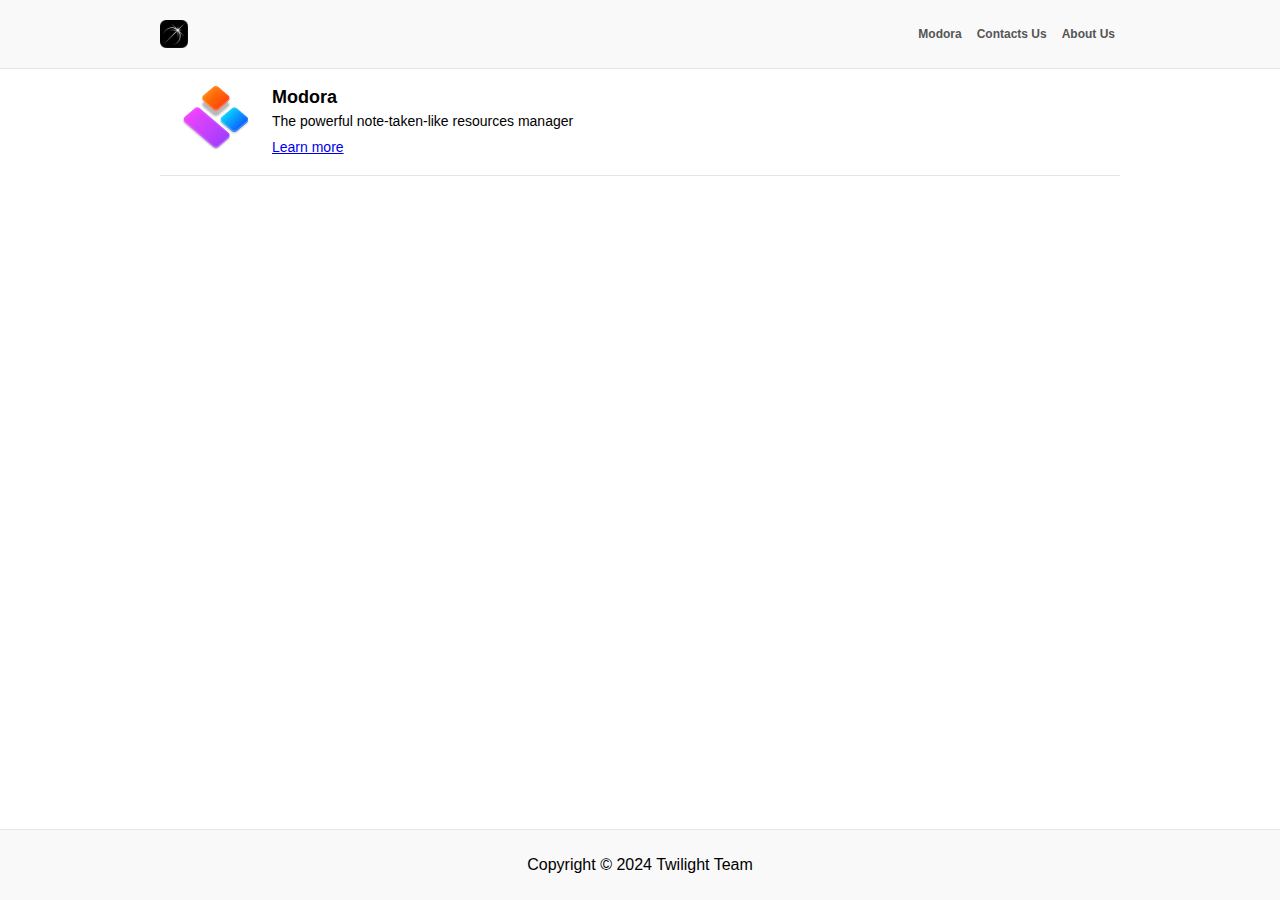
==== index.html @ e063c9ce "Version 1.0" ====
<!DOCTYPE html>
<html lang="en">

<head>
    <meta charset="UTF-8">
    <meta name="viewport" content="width=device-width, initial-scale=1.0">
    <title>Twilight</title>
    
    <title>Modora</title>
    <link rel="icon" type="image/png" sizes="16x16" href="/public/images/twilight-icon-16.png" />
    <link rel="icon" type="image/png" sizes="32x32" href="/public/images/twilight-icon-16.png" />
    <link rel="apple-touch-icon" href="/public/images/twilight-icon-512.png" />
    <link rel="stylesheet" href="/styles/main.css" />
    <style>
        .product-introduction-container {
            display: flex;
            align-items: center;
            justify-content: center;
            box-sizing: border-box;
            width: 100%;
            padding: 10px 20px 20px 20px;
        }
    </style>
</head>

<body>
    <div class="header">
        <div class="header-container">
            <a class="logo-link"  href="/index.html">
                <img class="logo" src="/public/images/twilight-icon-512.png" />
            </a>
            <div class="spacer"></div>
            <a class="link" href="/modora/">Modora</a>
            <a class="link" href="/contacts.html">Contacts Us</a>
            <a class="link" href="/about.html">About Us</a>
        </div>
    </div>

    <div class="divider"></div>

    <div class="container">
        <div class="product-introduction-container">
            <img height="72" src="/public/images/modora-web-icon.png">
            <div style="display: flex; flex-direction: column; gap: 5px; margin-left: 20px; margin-top: 8px;">
                <p style="font-size: 18px; font-weight: bold; margin: 0px;">Modora</p>
                <p style="font-size: 14px; margin: 0px">The powerful note-taken-like resources manager</p>
                <div class="spacer"></div>
                <a style="font-size: 14px;" href="/modora/">Learn more</a>
            </div>
            <div class="spacer"></div>
        </div>
        <div class="divider"> </div>
    </div>

    <div class="spacer"></div>

    <div class="divider"></div>
    <div class="footer">
        <div class="footer-container">
            <div class="spacer"></div>
            <p>Copyright © 2024 Twilight Team</p>
            <div class="spacer"></div>
        </div>
    </div>
</body>
</html>
---- styles/main.css ----
body {
    margin: 0;
    display: flex; 
    flex-direction: column;
    align-items: center;
    justify-content: center;
    min-height: 100vh;
    background-color: white;
    font-family: Verdana, Geneva, Tahoma, sans-serif;
}

.spacer {
    flex: 1;
}

.divider {
    height: 1px;
    width: 100%;
    background-color: rgb(229, 229, 229);
}

.container {
    display: flex;
    flex-direction: column;
    align-items: center;
    justify-content: center;
    max-width: 1000px;
    min-width: 300px;
    width: 100%;
    box-sizing: border-box;
    padding: 0px 20px;
}

.header {
    display: flex;
    align-items: center;
    justify-content: center;
    width: 100%;
    background-color: rgb(249, 249, 249);
}

.header-container {
    display: flex;
    align-items: center;
    justify-content: center;
    box-sizing: border-box;
    max-width: 1000px;
    min-width: 300px;
    width: 100%;
    width: 100%;
    padding: 20px 20px;
    gap: 5px;
}

.header-container .logo-link {
    display: flex;
    flex-direction: row;
    margin: 0px;
    padding: 0px;
    font-size: 12px;
    font-weight: bold;
    text-decoration: none;
    color: #555;
}

.header-container .logo-link .logo {
    width: 28px;
}

.header-container .link {
    font-size: 12px;
    font-weight: bold;
    color: #555;
    text-decoration: none;
    padding: 5px;
    flex: 0 0 auto;
}


.navigation {
    display: flex;
    align-items: center;
    justify-content: center;
    width: 100%;
    background-color: white;
}

.navigation-container {
    display: flex;
    align-items: center;
    justify-content: center;
    box-sizing: border-box;
    max-width: 1000px;
    min-width: 300px;
    width: 100%;
    width: 100%;
    padding: 10px 20px;
    gap: 5px;
}

.navigation-container .logo-link {
    display: flex;
    flex-direction: row;
    margin: 0px;
    padding: 0px;
    font-size: 12px;
    font-weight: bold;
    text-decoration: none;
    color: #555;
}

.navigation-container .logo-link .logo {
    width: 28px;
}

.navigation-container .link {
    font-size: 12px;
    font-weight: bold;
    color: #555;
    text-decoration: none;
    padding: 5px;
    flex: 0 0 auto;
}

.footer {
    display: flex;
    align-items: center;
    justify-content: center;
    width: 100%;
    background-color: rgb(249, 249, 249);
}

.footer-container {
    display: flex;
    padding: 10px;
    max-width: 1000px;
    min-width: 300px;
    width: 100%;
    align-items: center;
    justify-content: center;
    width: 100%;
}
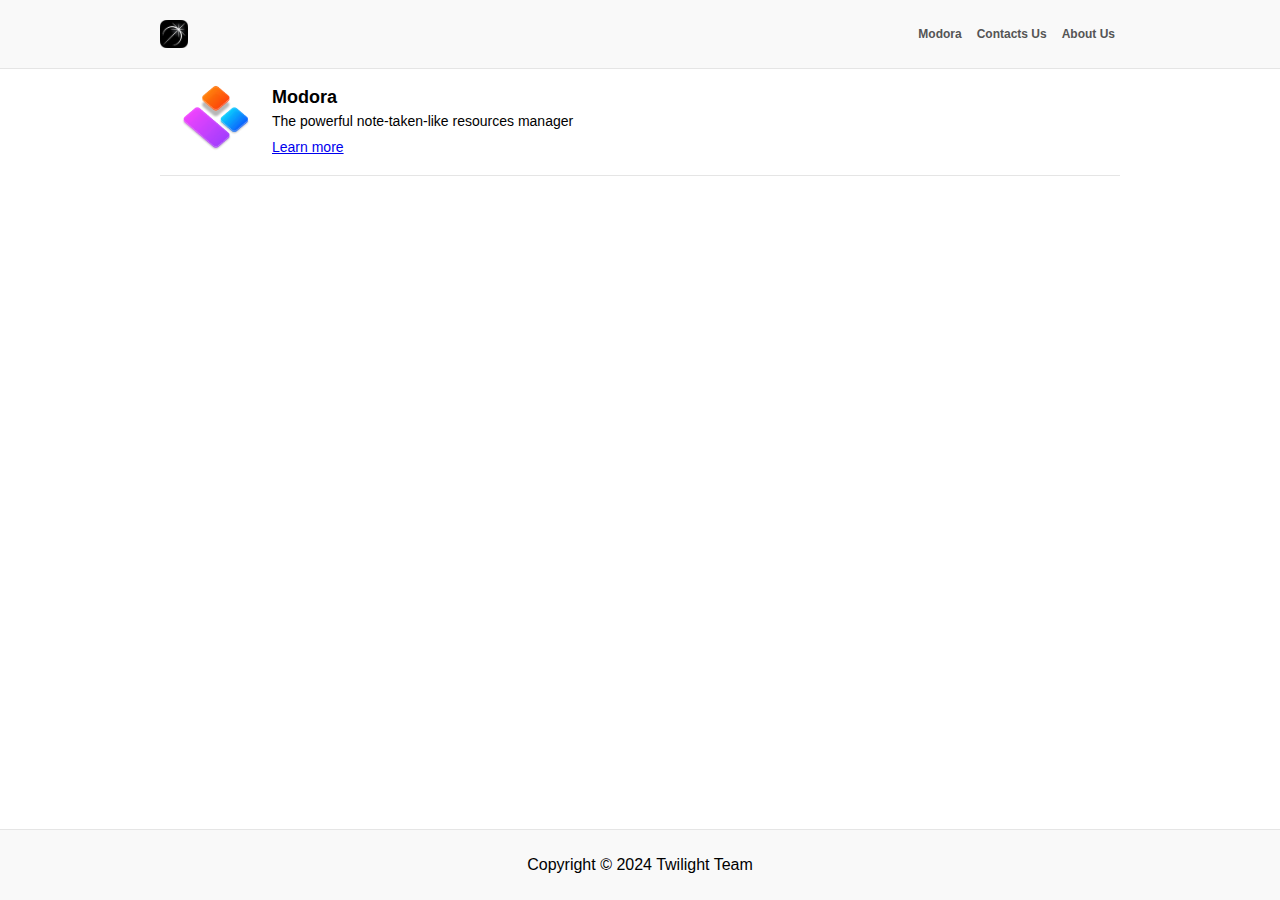
==== commit ccbac010: "change image to use" ====
--- a/index.html
+++ b/index.html
@@ -5,12 +5,10 @@
     <meta charset="UTF-8">
     <meta name="viewport" content="width=device-width, initial-scale=1.0">
     <title>Twilight</title>
-    
-    <title>Modora</title>
-    <link rel="icon" type="image/png" sizes="16x16" href="/public/images/twilight-icon-16.png" />
-    <link rel="icon" type="image/png" sizes="32x32" href="/public/images/twilight-icon-16.png" />
-    <link rel="apple-touch-icon" href="/public/images/twilight-icon-512.png" />
-    <link rel="stylesheet" href="/styles/main.css" />
+    <link rel="icon" type="image/png" sizes="16x16" href="public/images/twilight-icon-16.png" />
+    <link rel="icon" type="image/png" sizes="32x32" href="public/images/twilight-icon-16.png" />
+    <link rel="apple-touch-icon" href="public/images/twilight-icon-512.png" />
+    <link rel="stylesheet" href="styles/main.css" />
     <style>
         .product-introduction-container {
             display: flex;
@@ -26,13 +24,13 @@
 <body>
     <div class="header">
         <div class="header-container">
-            <a class="logo-link"  href="/index.html">
-                <img class="logo" src="/public/images/twilight-icon-512.png" />
+            <a class="logo-link"  href="index.html">
+                <img class="logo" src="public/images/twilight-icon-64.png" />
             </a>
             <div class="spacer"></div>
-            <a class="link" href="/modora/">Modora</a>
-            <a class="link" href="/contacts.html">Contacts Us</a>
-            <a class="link" href="/about.html">About Us</a>
+            <a class="link" href="modora/index.html">Modora</a>
+            <a class="link" href="contacts.html">Contacts Us</a>
+            <a class="link" href="about.html">About Us</a>
         </div>
     </div>
 
@@ -40,12 +38,12 @@
 
     <div class="container">
         <div class="product-introduction-container">
-            <img height="72" src="/public/images/modora-web-icon.png">
+            <img height="72" src="public/images/modora-web-icon.png">
             <div style="display: flex; flex-direction: column; gap: 5px; margin-left: 20px; margin-top: 8px;">
                 <p style="font-size: 18px; font-weight: bold; margin: 0px;">Modora</p>
                 <p style="font-size: 14px; margin: 0px">The powerful note-taken-like resources manager</p>
                 <div class="spacer"></div>
-                <a style="font-size: 14px;" href="/modora/">Learn more</a>
+                <a style="font-size: 14px;" href="modora/">Learn more</a>
             </div>
             <div class="spacer"></div>
         </div>
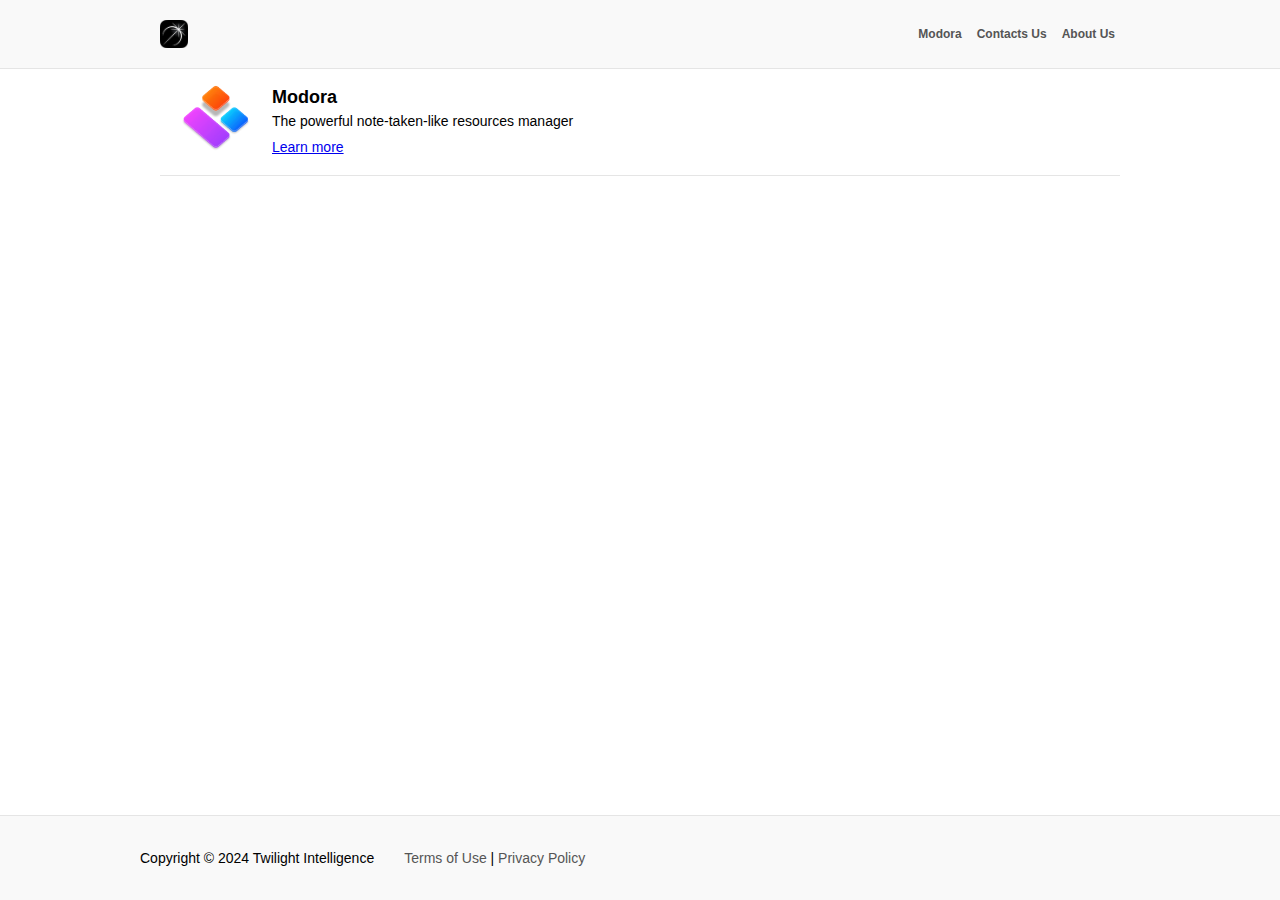
==== commit 29399819: "update privacy policy and terms of use" ====
--- a/index.html
+++ b/index.html
@@ -55,9 +55,10 @@
     <div class="divider"></div>
     <div class="footer">
         <div class="footer-container">
-            <div class="spacer"></div>
-            <p>Copyright © 2024 Twilight Team</p>
-            <div class="spacer"></div>
+            <div class="website-copyright-container">
+                <p>Copyright © 2024 Twilight Intelligence</p> 
+                <p> <a href="terms.html">Terms of Use</a> | <a href="privacy.html">Privacy Policy</a> </p>
+            </div>
         </div>
     </div>
 </body>
--- a/styles/main.css
+++ b/styles/main.css
@@ -132,14 +132,29 @@
 
 .footer-container {
     display: flex;
-    padding: 10px;
+    flex-direction: column;
+    padding: 20px;
     max-width: 1000px;
     min-width: 300px;
     width: 100%;
-    align-items: center;
-    justify-content: center;
-    width: 100%;
+    align-items: start;
+    justify-content: start;
 }
 
+.website-copyright-container {
+    display: flex;
+    width: 100%;
+    align-items: start;
+    justify-content: start;
+    gap: 30px;
+}
 
+.website-copyright-container p {
+    font-size: 14px;
+    flex: 0 0 auto;
+}
 
+.website-copyright-container a {
+    color:#555;
+    text-decoration: none;
+}